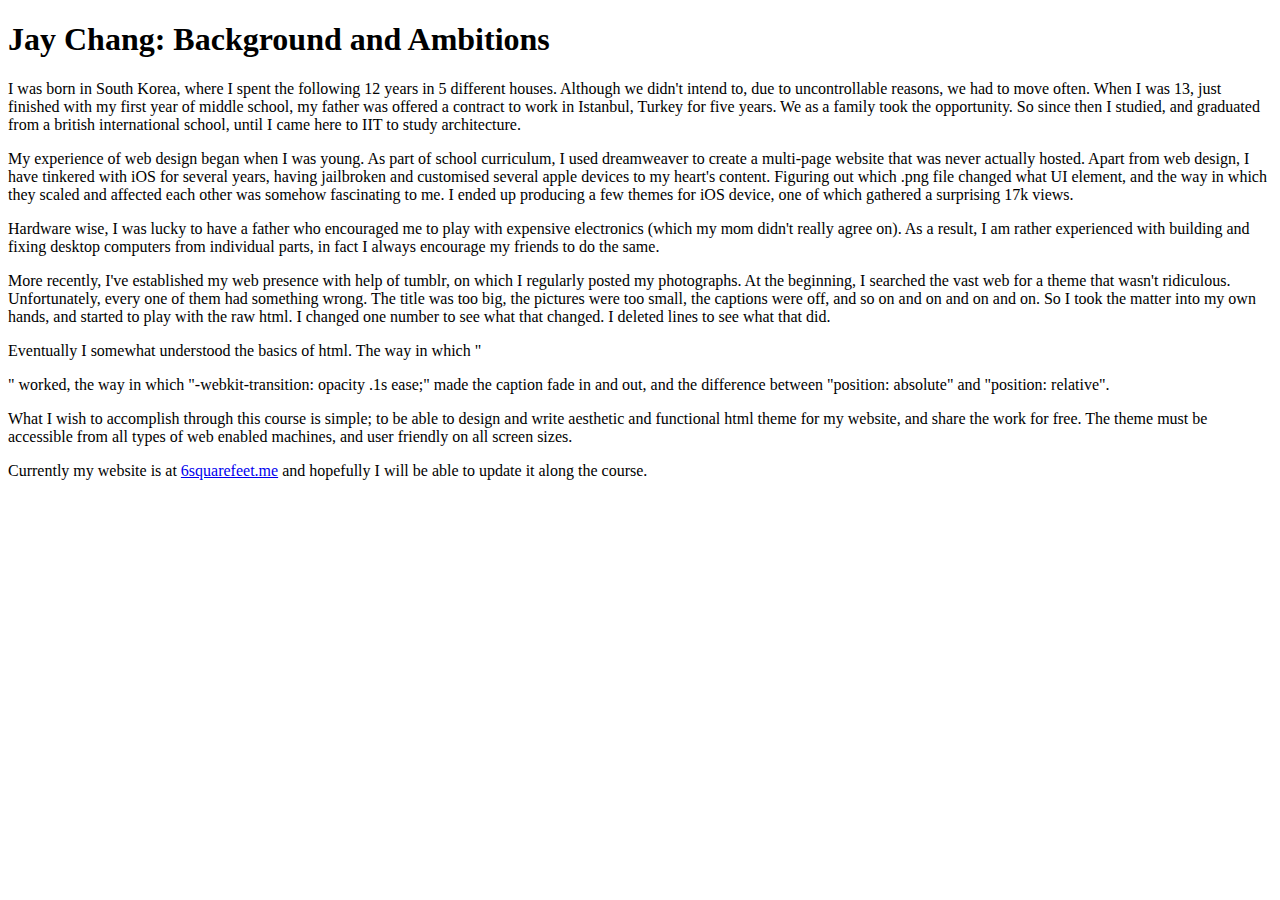
==== background.html @ cee4b557 "added script" ====
<!DOCTYPE html>
<html lang="en">
<head>
	<title>Jay Chang: Background and Ambitions</title>
	<meta charset="utf-8" />
	<script src="modernizr.custom.16884.js"></script>
</head>

<body>

<article id="page">

<h1>Jay Chang: Background and Ambitions</h1>

<p>
I was born in South Korea, where I spent the following 12 years in 5 different houses. Although we didn't intend to, due to uncontrollable reasons, we had to move often. When I was 13, just finished with my first year of middle school, my father was offered a contract to work in Istanbul, Turkey for five years. We as a family took the opportunity. So since then I studied, and graduated from a british international school, until I came here to IIT to study architecture.
</p>

<p>
My experience of web design began when I was young. As part of school curriculum, I used dreamweaver to create a multi-page website that was never actually hosted. Apart from web design, I have tinkered with iOS for several years, having jailbroken and customised several apple devices to my heart's content. Figuring out which .png file changed what UI element, and the way in which they scaled and affected each other was somehow fascinating to me. I ended up producing a few themes for iOS device, one of which gathered a surprising 17k views.
</p>

<p>
Hardware wise, I was lucky to have a father who encouraged me to play with expensive electronics (which my mom didn't really agree on). As a result, I am rather experienced with building and fixing desktop computers from individual parts, in fact I always encourage my friends to do the same.
</p>

<p>
More recently, I've established my web presence with help of tumblr, on which I regularly posted my photographs. At the beginning, I searched the vast web for a theme that wasn't ridiculous. Unfortunately, every one of them had something wrong. The title was too big, the pictures were too small, the captions were off, and so on and on and on and on. So I took the matter into my own hands, and started to play with the raw html. I changed one number to see what that changed. I deleted lines to see what that did.
</p>

<p>
Eventually I somewhat understood the basics of html. The way in which "<div class=:sidebar">" worked, the way in which "-webkit-transition: opacity .1s ease;" made the caption fade in and out, and the difference between "position: absolute" and "position: relative".
</p>

<p>
What I wish to accomplish through this course is simple; to be able to design and write aesthetic and functional html theme for my website, and share the work for free. The theme must be accessible from all types of web enabled machines, and user friendly on all screen sizes.
</p>

<p>
Currently my website is at <a href="http://6squarefeet.me/">6squarefeet.me</a> and hopefully I will be able to update it along the course.
</p>

</article>

</body>

</html>
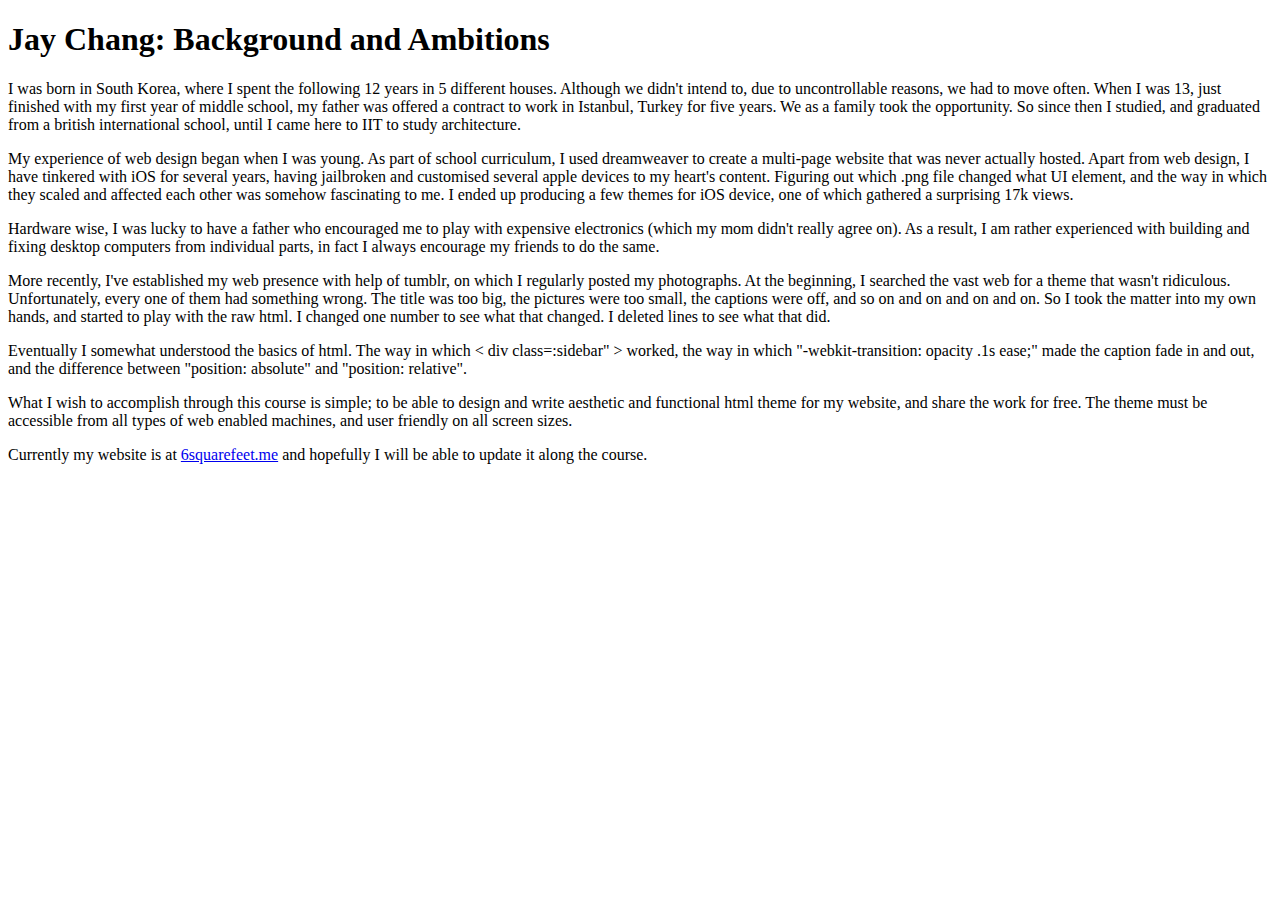
==== commit 894884ae: "fixed the missing line between <>" ====
--- a/background.html
+++ b/background.html
@@ -3,7 +3,7 @@
 <head>
 	<title>Jay Chang: Background and Ambitions</title>
 	<meta charset="utf-8" />
-	<script src="modernizr.custom.16884.js"></script>
+	<script src="modernizr.custom.06006.js"></script>
 </head>
 
 <body>
@@ -29,7 +29,7 @@
 </p>
 
 <p>
-Eventually I somewhat understood the basics of html. The way in which "<div class=:sidebar">" worked, the way in which "-webkit-transition: opacity .1s ease;" made the caption fade in and out, and the difference between "position: absolute" and "position: relative".
+Eventually I somewhat understood the basics of html. The way in which < div class=:sidebar" > worked, the way in which "-webkit-transition: opacity .1s ease;" made the caption fade in and out, and the difference between "position: absolute" and "position: relative".
 </p>
 
 <p>
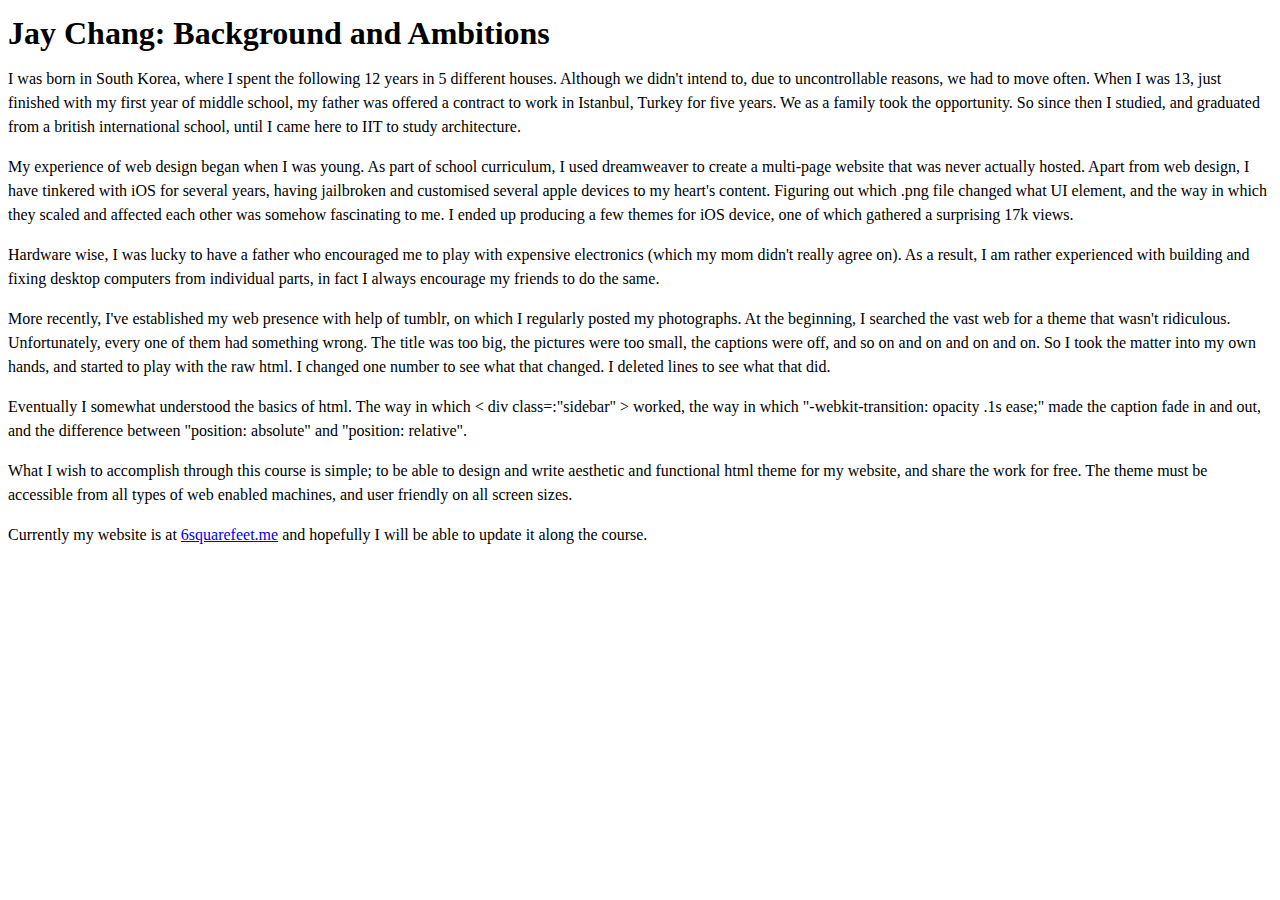
==== commit b0a4a07c: "font size corrected" ====
--- a/background.html
+++ b/background.html
@@ -3,6 +3,8 @@
 <head>
 	<title>Jay Chang: Background and Ambitions</title>
 	<meta charset="utf-8" />
+	<meta name="viewport" content="width=device-width,initial-scale=1.0" />
+	<link rel="stylesheet" href="screen.css" />
 	<script src="modernizr.custom.06006.js"></script>
 </head>
 
@@ -29,7 +31,7 @@
 </p>
 
 <p>
-Eventually I somewhat understood the basics of html. The way in which < div class=:sidebar" > worked, the way in which "-webkit-transition: opacity .1s ease;" made the caption fade in and out, and the difference between "position: absolute" and "position: relative".
+Eventually I somewhat understood the basics of html. The way in which < div class=:"sidebar" > worked, the way in which "-webkit-transition: opacity .1s ease;" made the caption fade in and out, and the difference between "position: absolute" and "position: relative".
 </p>
 
 <p>
--- a/screen.css
+++ b/screen.css
@@ -0,0 +1,9 @@
+/* prevent text-size-adjustements */
+html {
+	-webkit-text-size-adjust: 100%;
+	-moz-text-size-adjust: 100%;
+	-ms-text-size-adjust: 100%;
+	text-size-adjust: 100%
+	font-size: 18px;
+	line-height: 24px;
+}
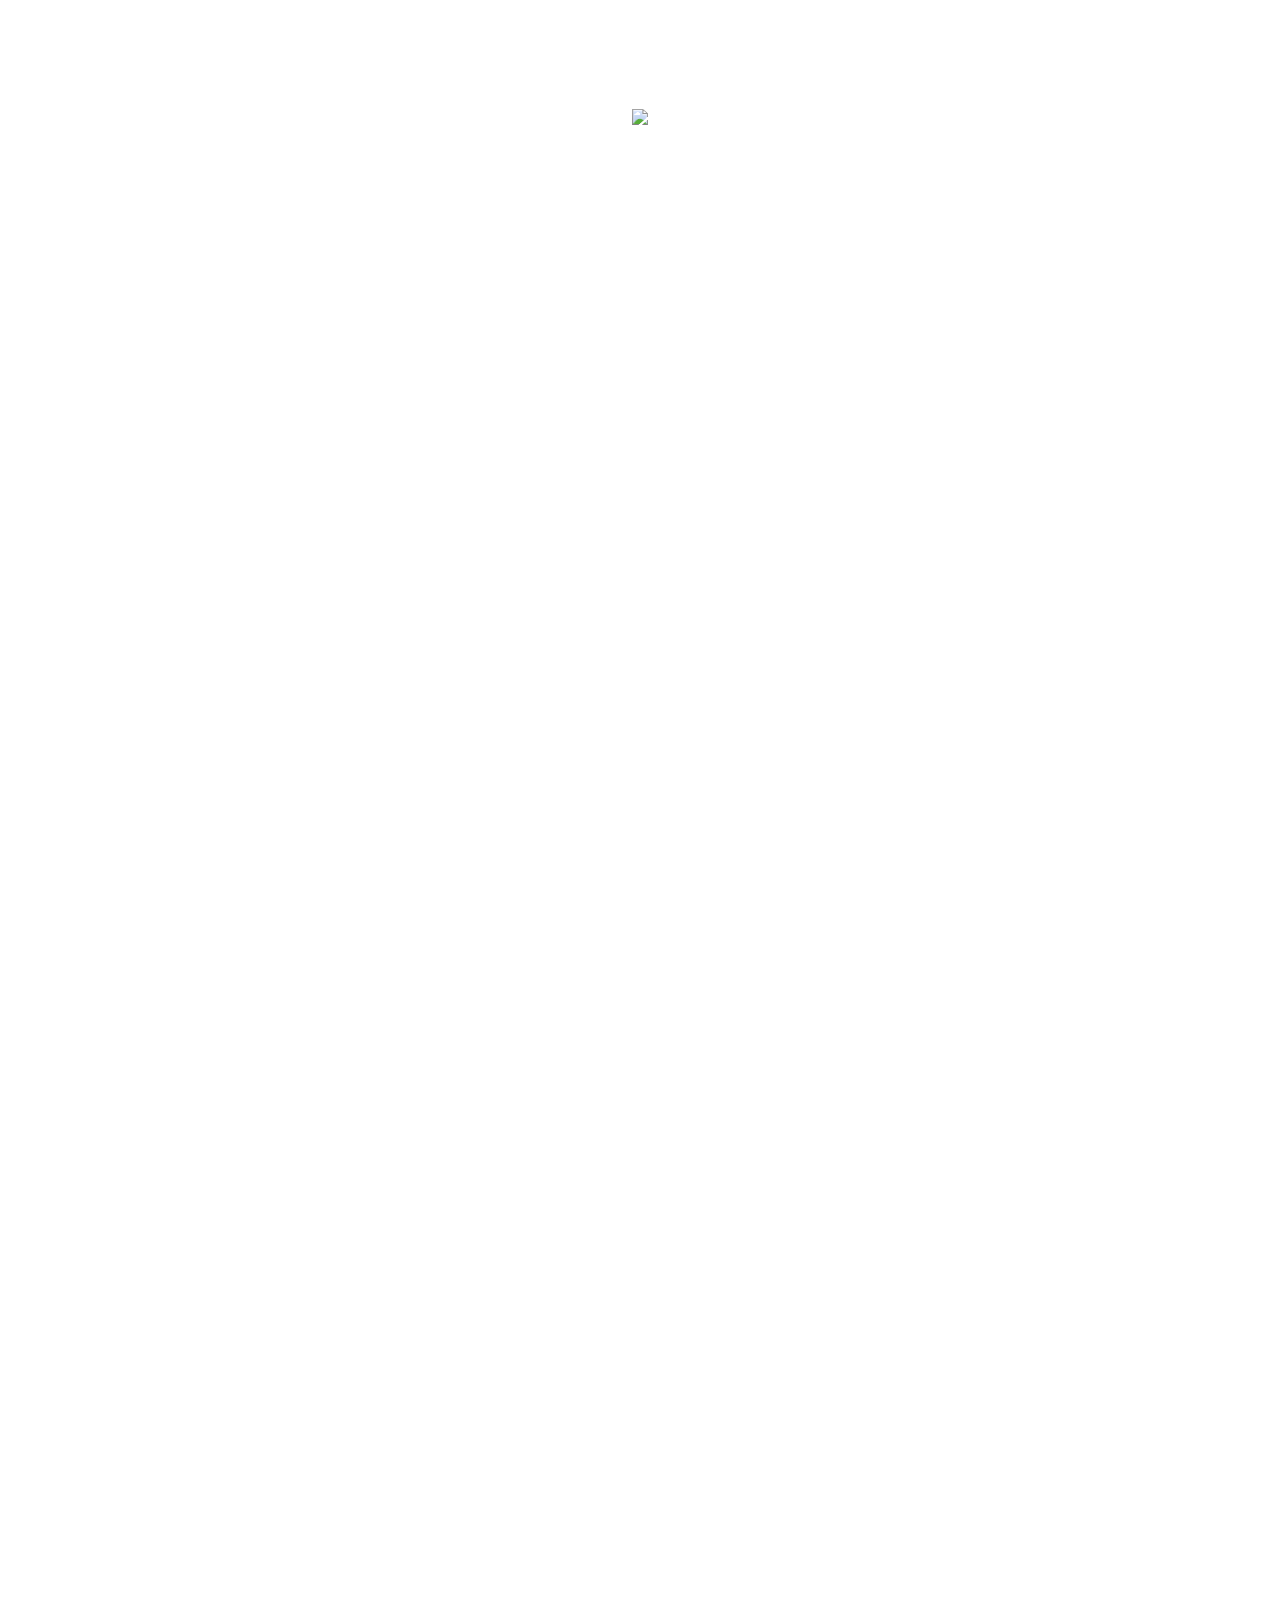
==== commit 6d8c7001: "major upgrade. integrated css into HTML, introduced img file as background, tinkered with mediaquery" ====
--- a/background.html
+++ b/background.html
@@ -1,49 +1,190 @@
-<!DOCTYPE html>
-<html lang="en">
-<head>
-	<title>Jay Chang: Background and Ambitions</title>
-	<meta charset="utf-8" />
-	<meta name="viewport" content="width=device-width,initial-scale=1.0" />
-	<link rel="stylesheet" href="screen.css" />
-	<script src="modernizr.custom.06006.js"></script>
-</head>
-
-<body>
-
-<article id="page">
-
-<h1>Jay Chang: Background and Ambitions</h1>
-
-<p>
-I was born in South Korea, where I spent the following 12 years in 5 different houses. Although we didn't intend to, due to uncontrollable reasons, we had to move often. When I was 13, just finished with my first year of middle school, my father was offered a contract to work in Istanbul, Turkey for five years. We as a family took the opportunity. So since then I studied, and graduated from a british international school, until I came here to IIT to study architecture.
-</p>
-
-<p>
-My experience of web design began when I was young. As part of school curriculum, I used dreamweaver to create a multi-page website that was never actually hosted. Apart from web design, I have tinkered with iOS for several years, having jailbroken and customised several apple devices to my heart's content. Figuring out which .png file changed what UI element, and the way in which they scaled and affected each other was somehow fascinating to me. I ended up producing a few themes for iOS device, one of which gathered a surprising 17k views.
-</p>
-
-<p>
-Hardware wise, I was lucky to have a father who encouraged me to play with expensive electronics (which my mom didn't really agree on). As a result, I am rather experienced with building and fixing desktop computers from individual parts, in fact I always encourage my friends to do the same.
-</p>
-
-<p>
-More recently, I've established my web presence with help of tumblr, on which I regularly posted my photographs. At the beginning, I searched the vast web for a theme that wasn't ridiculous. Unfortunately, every one of them had something wrong. The title was too big, the pictures were too small, the captions were off, and so on and on and on and on. So I took the matter into my own hands, and started to play with the raw html. I changed one number to see what that changed. I deleted lines to see what that did.
-</p>
-
-<p>
-Eventually I somewhat understood the basics of html. The way in which < div class=:"sidebar" > worked, the way in which "-webkit-transition: opacity .1s ease;" made the caption fade in and out, and the difference between "position: absolute" and "position: relative".
-</p>
-
-<p>
-What I wish to accomplish through this course is simple; to be able to design and write aesthetic and functional html theme for my website, and share the work for free. The theme must be accessible from all types of web enabled machines, and user friendly on all screen sizes.
-</p>
-
-<p>
-Currently my website is at <a href="http://6squarefeet.me/">6squarefeet.me</a> and hopefully I will be able to update it along the course.
-</p>
-
-</article>
-
-</body>
-
-</html>
+<!DOCTYPE html>
+<html lang="en">
+<head>
+	<title>Jay Chang: Background and Ambitions</title>
+	<meta charset="utf-8" />
+	<meta name="viewport" content="width=device-width,initial-scale=1.0" />
+	<link href='http://fonts.googleapis.com/css?family=PT+Sans' rel='stylesheet' type='text/css'>
+	<script src="modernizr.custom.06006.js"></script>
+
+	<style type="text/css">
+
+		/* load google font */
+
+		@import url(http://fonts.googleapis.com/css?family=PT+Sans);
+
+
+		/* prevent text-size-adjustements */
+
+
+		html {
+			-webkit-text-size-adjust: 100%;
+			-moz-text-size-adjust: 100%;
+			-ms-text-size-adjust: 100%;
+			font-family: 'PT Sans';
+			text-size-adjust: 100%
+			font-size: 18px;
+			line-height: 24px;
+
+}
+
+		h1 {
+			font-size: 10em;
+			font-weight: bold;
+			font-height: 10em;
+			color: #FFFFFF;
+			text-transform: uppercase;
+			text-align: center;
+			padding-top: 15%;
+}
+
+		h2 {
+			font-size: 42px;
+			font-weight: bold;
+     			color: #FFFFFF;
+			text-transform: uppercase;
+			text-align: center;
+			padding-bottom: 15%;
+}
+
+		p {	
+			color: #FFFFFF;
+			padding-top: 85%;
+			padding-bot: 85%;
+			margin-bottom: 10%;
+}
+		a {
+			color: #FFFFFF;
+}
+		a:hover {
+			color: #707070;
+}
+		
+		#header{
+			position: relative;
+			margin-top: 15%;
+}
+
+		#background{
+			position: fixed;
+			margin-left: auto;
+			margin-right: auto;
+			left: 0;
+			right: 0;
+			width: 100%;
+			z-index: -1;
+}
+		html, body {
+			positoin: absolute;
+			margin-left: auto;
+			margin-right: auto;
+			left: 0;
+			right: 0;
+			height: 100%;
+			width: 75%;
+			max-width: 800px;
+			
+}
+
+#content{
+	max-width: 640px
+}
+
+@media all and (min-width: 900px) {
+
+		h2{
+			font-size: 30px;
+			font-height: 30px;
+	}
+}
+
+@media all and (max-width: 899px) and (min-width: 630px) {
+		h1{
+			color: "white";
+			font-size: 6em;
+			font-height: 6em;
+	}
+		h2{
+			font-size: 25px;
+			font-height:25px;
+	}
+		p{
+			margin-bottom: 25%;
+	}
+}
+
+@media all and (max-width: 629px) and (min-width: 250px) {
+		html, body {
+			width: 85%;
+	}		
+		h1{
+			font-size: 3.5em;
+			font-height: 3.5em;
+			padding-top: 35%;
+	}
+		h2{
+			font-size: 14px;
+			font-height: 14px;
+	}
+		p{
+			font-size: 12px;
+			margin-bottom: 50%;
+	}
+}
+
+</style>
+
+</head>
+
+<body>
+
+<article id="page">
+
+	<article id="background">
+		<center><img src="http://33.media.tumblr.com/d8997400b474a3edff285594b8d3fe7a/tumblr_n7iwokSAhJ1rv4mkjo1_1280.jpg"></center>
+	</article>
+
+	<article id="header">
+		<center><h1>Jay</h1> </center>
+		<h1>Chang</h1>
+	<h2>-</h2>
+	<h2>Background and Ambitions</h2>
+	</article>
+
+<p>
+I was born in South Korea, where I spent the following 12 years in 5 different houses. Although we didn't intend to, due to uncontrollable reasons, we had to move often. When I was 13, just finished with my first year of middle school, my father was offered a contract to work in Istanbul, Turkey for five years. We as a family took the opportunity. So since then I studied, and graduated from a british international school, until I came here to IIT to study architecture.
+</p>
+
+<p>
+My experience of web design began when I was young. As part of school curriculum, I used dreamweaver to create a multi-page website that was never actually hosted. Apart from web design, I have tinkered with iOS for several years, having jailbroken and customised several apple devices to my heart's content. Figuring out which .png file changed what UI element, and the way in which they scaled and affected each other was somehow fascinating to me. I ended up producing a few themes for iOS device, one of which gathered a surprising 17k views.
+</p>
+
+<p>
+Hardware wise, I was lucky to have a father who encouraged me to play with expensive electronics (which my mom didn't really agree on). As a result, I am rather experienced with building and fixing desktop computers from individual parts, in fact I always encourage my friends to do the same.
+</p>
+
+<p>
+More recently, I've established my web presence with help of tumblr, on which I regularly posted my photographs. At the beginning, I searched the vast web for a theme that wasn't ridiculous. Unfortunately, every one of them had something wrong. The title was too big, the pictures were too small, the captions were off, and so on and on and on and on. So I took the matter into my own hands, and started to play with the raw html. I changed one number to see what that changed. I deleted lines to see what that did.
+</p>
+
+<p>
+Eventually I somewhat understood the basics of html. The way in which < div class=:"sidebar" > worked, the way in which  "-webkit-transition: opacity .1s ease;"  made the caption fade in and out, and the difference between "position: absolute" and "position: relative".
+</p>
+
+<p>
+What I wish to accomplish through this course is simple; to be able to design and write aesthetic and functional html theme for my website, and share the work for free. The theme must be accessible from all types of web enabled machines, and user friendly on all screen sizes.
+</p>
+
+<p>
+Currently my website is at <a href="http://6squarefeet.me/">6squarefeet.me</a> and hopefully I will be able to update it along the course.
+</p>
+
+<p>
+ 
+</p>
+
+</article>
+
+</body>
+
+</html>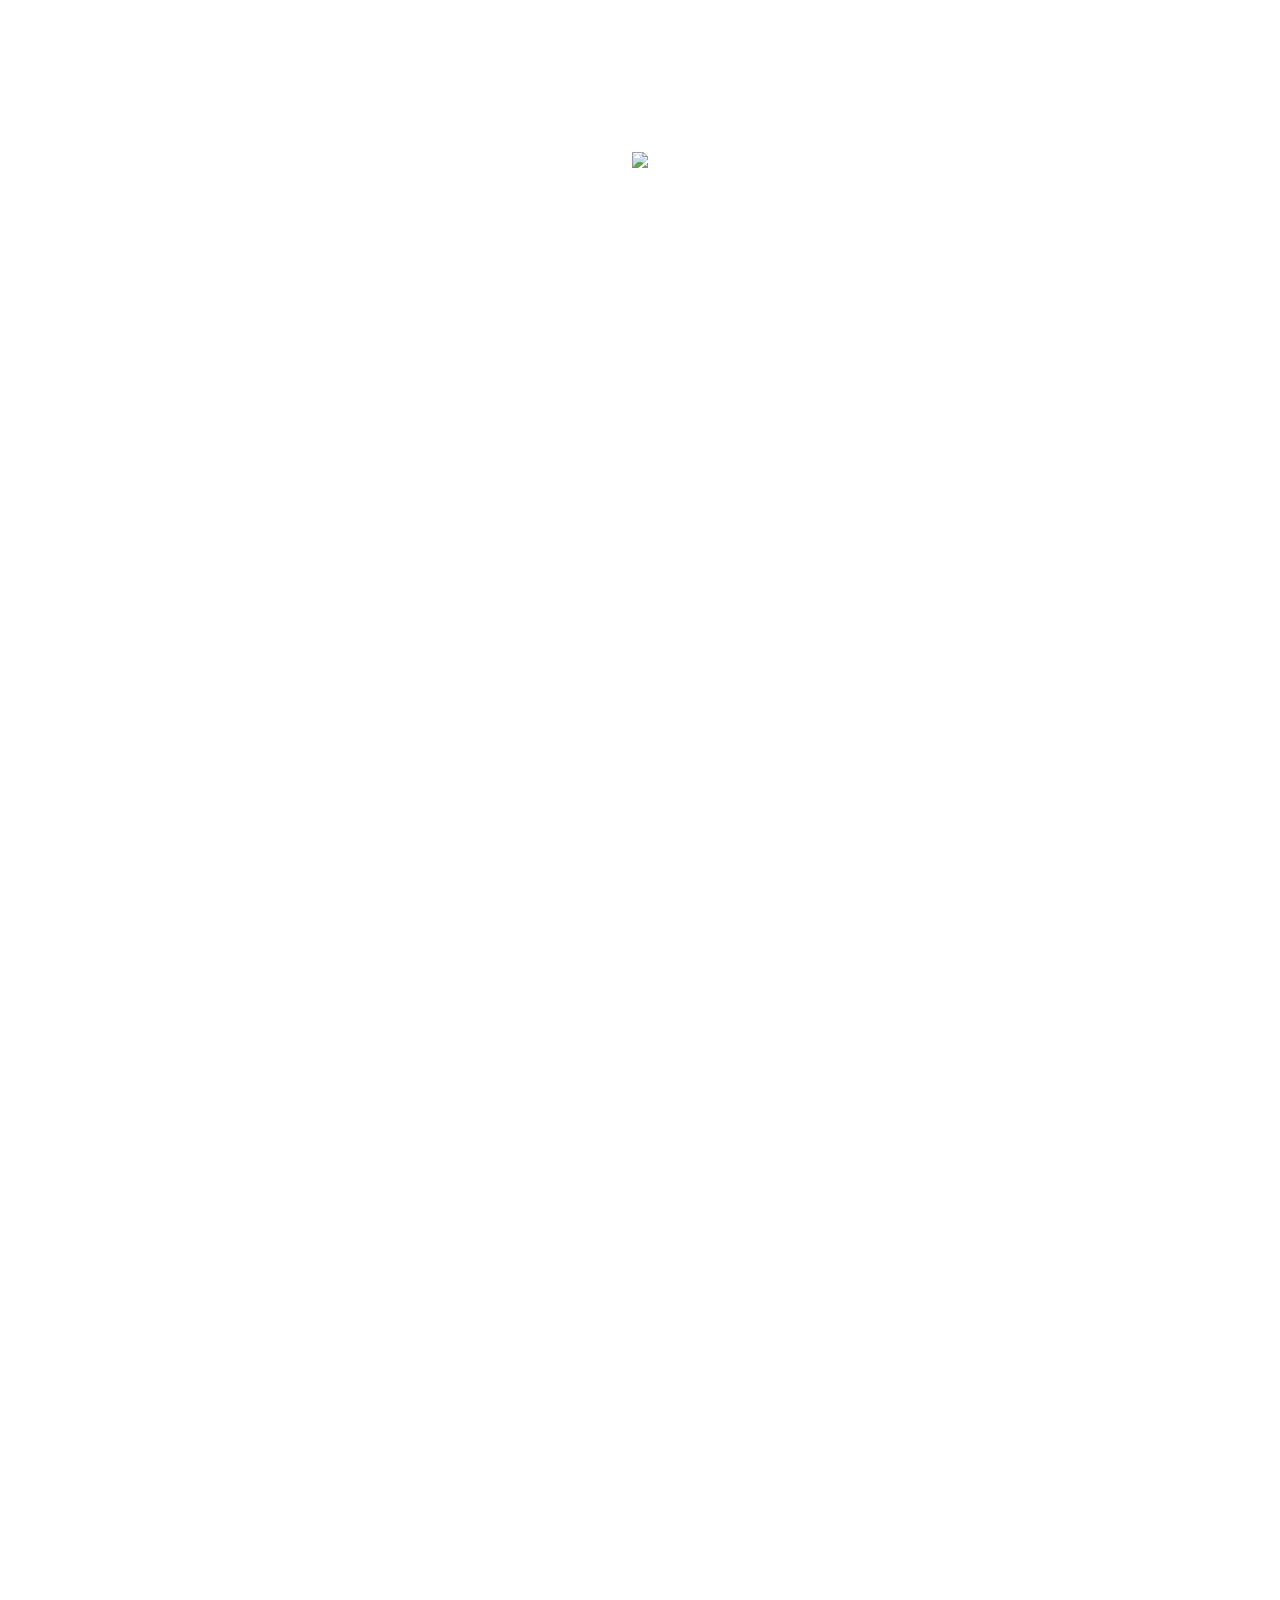
==== commit 42c54db1: "cleaned up code. removed css file into seperate txt file. removed excess codes." ====
--- a/background.html
+++ b/background.html
@@ -1,139 +1,13 @@
-<!DOCTYPE html>
+﻿<!DOCTYPE html>
 <html lang="en">
 <head>
 	<title>Jay Chang: Background and Ambitions</title>
 	<meta charset="utf-8" />
 	<meta name="viewport" content="width=device-width,initial-scale=1.0" />
 	<link href='http://fonts.googleapis.com/css?family=PT+Sans' rel='stylesheet' type='text/css'>
-	<script src="modernizr.custom.06006.js"></script>
-
-	<style type="text/css">
-
-		/* load google font */
-
-		@import url(http://fonts.googleapis.com/css?family=PT+Sans);
-
-
-		/* prevent text-size-adjustements */
-
-
-		html {
-			-webkit-text-size-adjust: 100%;
-			-moz-text-size-adjust: 100%;
-			-ms-text-size-adjust: 100%;
-			font-family: 'PT Sans';
-			text-size-adjust: 100%
-			font-size: 18px;
-			line-height: 24px;
-
-}
-
-		h1 {
-			font-size: 10em;
-			font-weight: bold;
-			font-height: 10em;
-			color: #FFFFFF;
-			text-transform: uppercase;
-			text-align: center;
-			padding-top: 15%;
-}
-
-		h2 {
-			font-size: 42px;
-			font-weight: bold;
-     			color: #FFFFFF;
-			text-transform: uppercase;
-			text-align: center;
-			padding-bottom: 15%;
-}
-
-		p {	
-			color: #FFFFFF;
-			padding-top: 85%;
-			padding-bot: 85%;
-			margin-bottom: 10%;
-}
-		a {
-			color: #FFFFFF;
-}
-		a:hover {
-			color: #707070;
-}
-		
-		#header{
-			position: relative;
-			margin-top: 15%;
-}
-
-		#background{
-			position: fixed;
-			margin-left: auto;
-			margin-right: auto;
-			left: 0;
-			right: 0;
-			width: 100%;
-			z-index: -1;
-}
-		html, body {
-			positoin: absolute;
-			margin-left: auto;
-			margin-right: auto;
-			left: 0;
-			right: 0;
-			height: 100%;
-			width: 75%;
-			max-width: 800px;
-			
-}
-
-#content{
-	max-width: 640px
-}
-
-@media all and (min-width: 900px) {
-
-		h2{
-			font-size: 30px;
-			font-height: 30px;
-	}
-}
-
-@media all and (max-width: 899px) and (min-width: 630px) {
-		h1{
-			color: "white";
-			font-size: 6em;
-			font-height: 6em;
-	}
-		h2{
-			font-size: 25px;
-			font-height:25px;
-	}
-		p{
-			margin-bottom: 25%;
-	}
-}
-
-@media all and (max-width: 629px) and (min-width: 250px) {
-		html, body {
-			width: 85%;
-	}		
-		h1{
-			font-size: 3.5em;
-			font-height: 3.5em;
-			padding-top: 35%;
-	}
-		h2{
-			font-size: 14px;
-			font-height: 14px;
-	}
-		p{
-			font-size: 12px;
-			margin-bottom: 50%;
-	}
-}
-
-</style>
-
+	<link rel="stylesheet" media="screen" href="reset.css" />
+	<link rel="stylesheet" media="screen" href="screen.css" />
+	<script src="modernizr.custom.06006.js"></script>		
 </head>
 
 <body>
@@ -145,10 +19,10 @@
 	</article>
 
 	<article id="header">
-		<center><h1>Jay</h1> </center>
+		<h1>Jay</h1>
 		<h1>Chang</h1>
-	<h2>-</h2>
-	<h2>Background and Ambitions</h2>
+		<h2>ˇ</h2>
+		<h3>Background and Ambitions</h3>
 	</article>
 
 <p>
@@ -186,5 +60,4 @@
 </article>
 
 </body>
-
 </html>--- a/screen.css
+++ b/screen.css
@@ -0,0 +1,154 @@
+		/* load google font */
+
+		@import url(http://fonts.googleapis.com/css?family=PT+Sans);
+
+
+		html {
+			-webkit-text-size-adjust: 100%;
+			-moz-text-size-adjust: 100%;
+			-ms-text-size-adjust: 100%;
+			font-family: 'PT Sans';
+			text-size-adjust: 100%
+			font-size: 18px;
+			line-height: 24px;
+
+}
+
+		h1 {
+			font-size: 10em;
+			font-weight: bold;
+			font-height: 15em;
+			color: #FFFFFF;
+			text-transform: uppercase;
+			text-align: center;
+			padding-top: 22.5%;
+			
+}
+		
+		h2 {
+			font-size: 5em;
+			color: #FFFFFF;
+			text-align: center;
+			padding-top: 20%;
+}
+
+		h3 {
+			font-size: 42px;
+			font-weight: bold;
+     			color: #FFFFFF;
+			text-transform: uppercase;
+			text-align: center;
+			padding-top: 35%;
+}
+
+		p {	
+			color: #FFFFFF;
+			text-align: left;
+			padding-top: 85%;
+			padding-bot: 100%;
+}
+		a {
+			color: #FFFFFF;
+}
+		
+
+
+/* changes link hover color to grey */
+
+		a:hover {
+			color: #707070;
+}
+		
+		#header{
+			position: relative;
+			margin-top: 25%;
+}
+		
+		#background{
+			position: fixed;
+			margin-left: auto;
+			margin-right: auto;
+			left: 0;
+			right: 0;
+			width: 100%;
+			z-index: -1;
+}
+
+		html, body {
+			positoin: absolute;
+			margin-left: auto;
+			margin-right: auto;
+			left: 0;
+			right: 0;
+			height: 100%;
+			width: 75%;
+			max-width: 800px;		
+}
+
+
+/* limits the page from going super widw */
+
+		#content{
+			max-width: 640px;
+}
+
+
+/* media query. Depending on screen size, the following style gets applied */
+
+	@media all and (min-width: 900px) {
+		h1{
+			font-size: 10em;
+	}
+		h3{
+			font-size: 30px;
+			font-height: 30px;
+	}
+		p{
+			margin-bottom: 15%;
+	}
+}
+
+	@media all and (max-width: 899px) and (min-width: 630px) {
+		h1{
+			color: "white";
+			font-size: 6em;
+			font-height: 6em;
+	}
+		h2{
+			font-size: 4em;
+	}
+		h3{
+			font-size: 25px;
+			font-height:25px;
+	}
+		p{
+			margin-bottom: 25%;
+	}
+}
+
+	@media all and (max-width: 629px) and (min-width: 250px) {
+		html, body {
+			width: 85%;
+	}		
+		#header{
+			position: relative;
+			margin-top: 0;
+	}
+		
+		h1{
+			font-size: 3.5em;
+			font-height: 3.5em;
+			padding-top: 35%;
+	}
+		h2{
+			font-size: 2em;
+	}
+		h3{
+			font-size: 14px;
+			font-height: 14px;
+	}
+		p{
+			font-size: 12px;
+			margin-bottom: 100%;
+	}
+}
